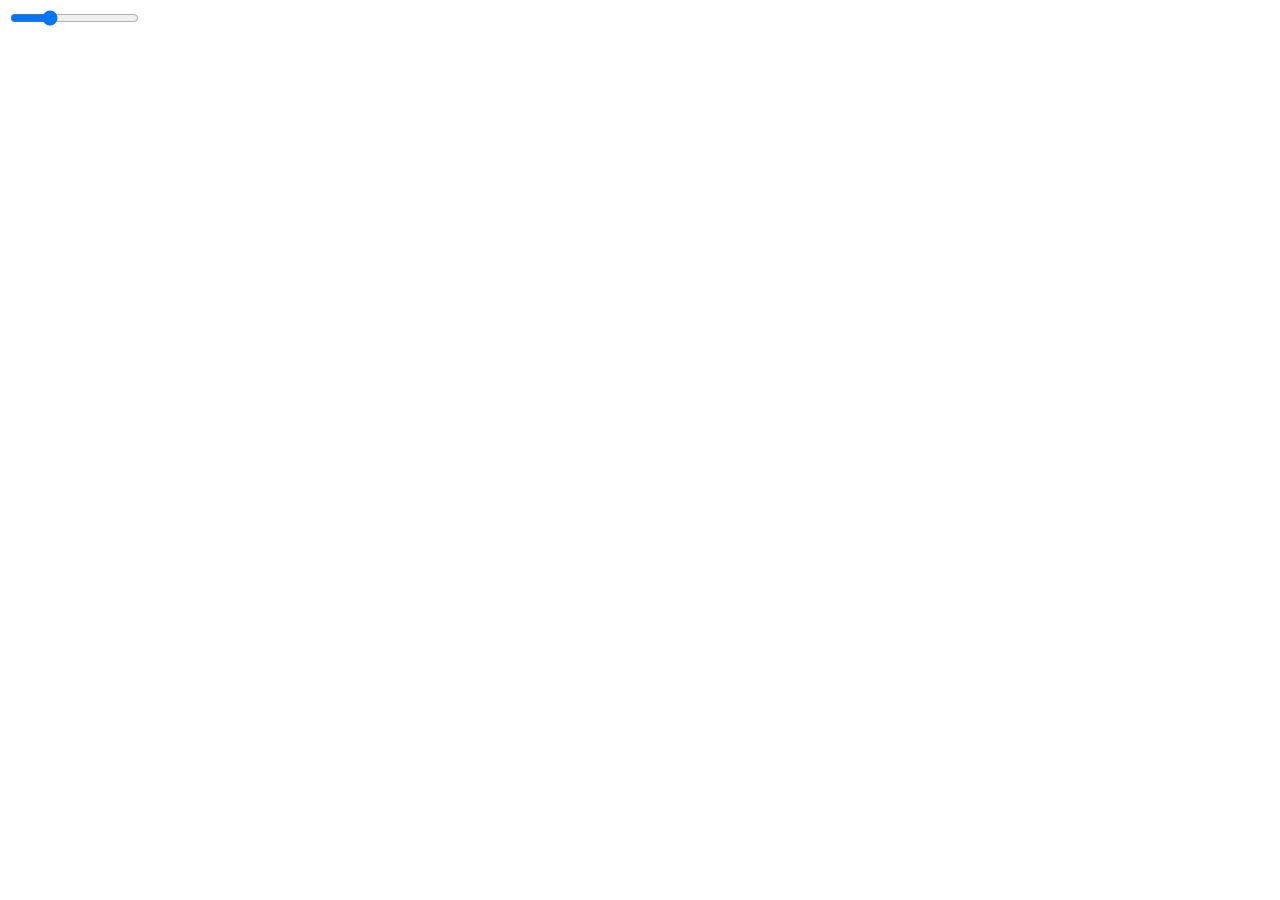
==== music.html @ 8990a9aa "standalone page for testing music" ====
<html>
  <head>
  </head>
  <body>
    <script src="Tone.js"></script>
    <script src="tetrisSong.js"></script>
    <script src="script.js"></script>
    <input id="tempoSlider"
        type="range"
        min="10"
        max="400"
        value="120"
        oninput="Tone.Transport.bpm.value = parseInt(tempoSlider.value); console.log('bpm', tempoSlider.value)">
  </body>
</html>
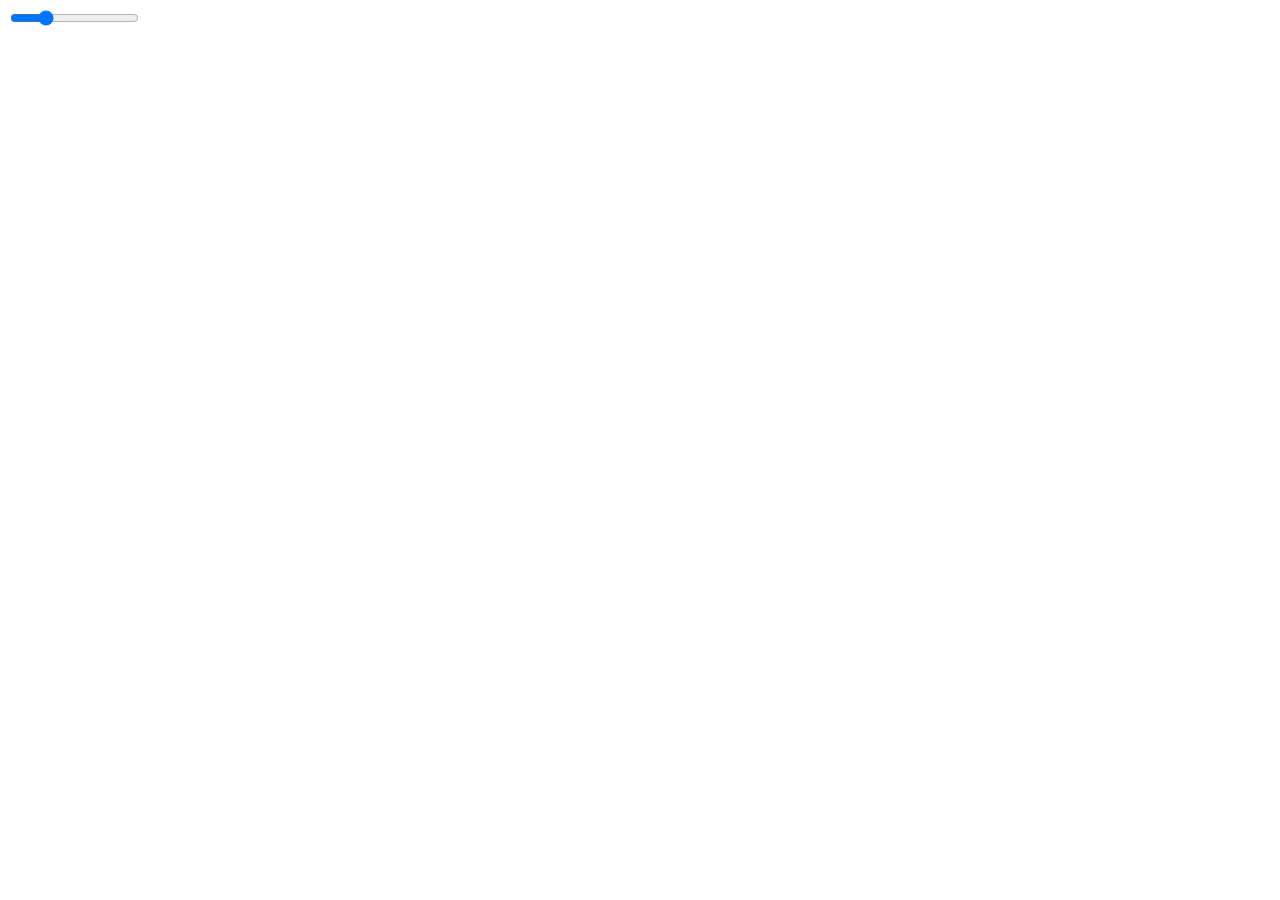
==== commit d5179655: "crossfade between themes" ====
--- a/music.html
+++ b/music.html
@@ -7,9 +7,12 @@
     <script src="script.js"></script>
     <input id="tempoSlider"
         type="range"
-        min="10"
-        max="400"
+        min="60"
+        max="300"
         value="120"
-        oninput="Tone.Transport.bpm.value = parseInt(tempoSlider.value); console.log('bpm', tempoSlider.value)">
+        oninput="setBPM(tempoSlider.value); display.innerHTML = tempoSlider.value">
+    <span id="display"></span>
+    <script>tempoSlider.oninput()</script>
+    <!-- 290 is full tetris speed -->
   </body>
 </html>
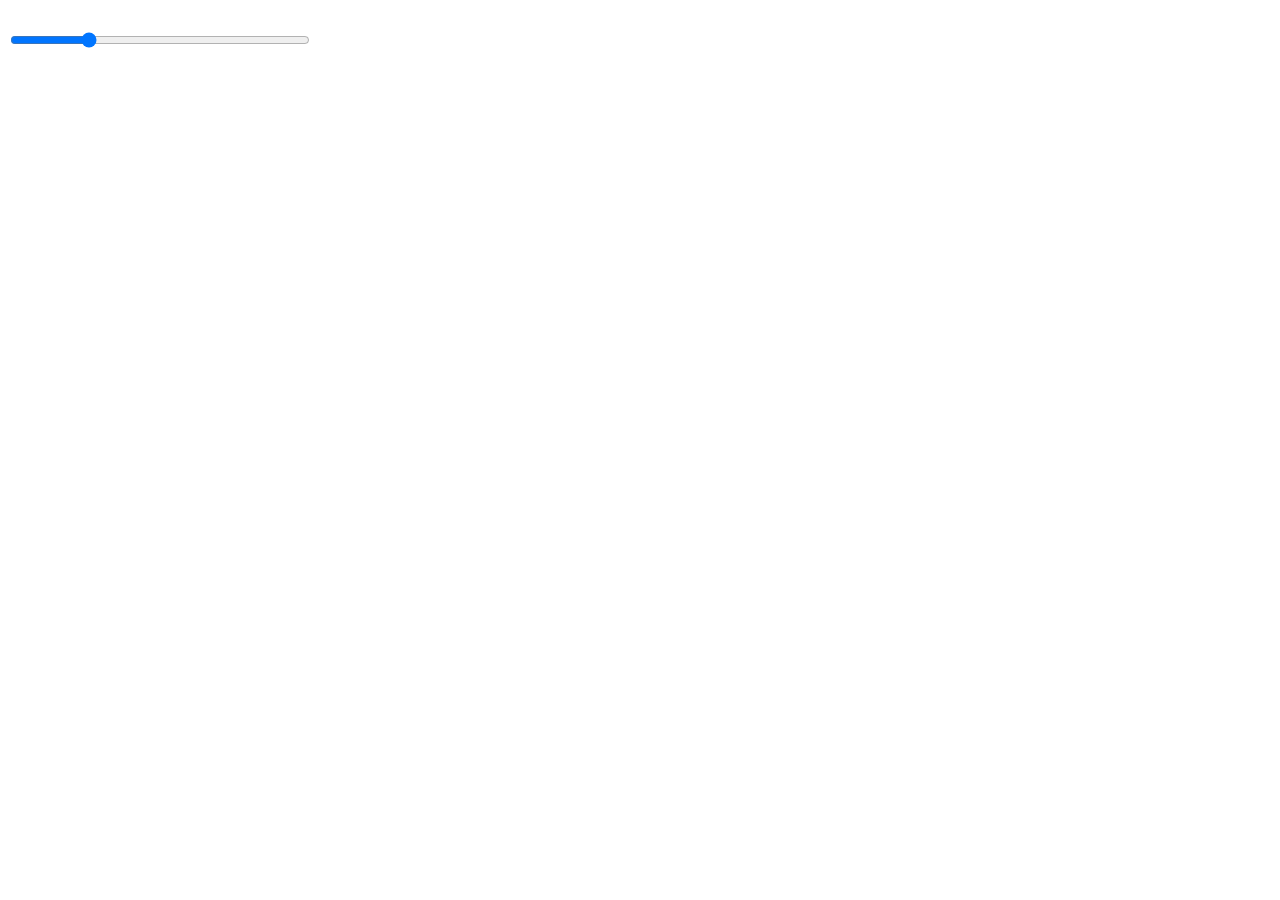
==== commit 55c4e15e: "also deploy music.html" ====
--- a/music.html
+++ b/music.html
@@ -1,18 +1,57 @@
 <html>
   <head>
+    <style>
+      input[type='range'] {
+        height:60px;
+        width:300px;
+      }
+      body{
+        font-size: 3em;
+      }
+    </style>
   </head>
   <body>
     <script src="Tone.js"></script>
     <script src="tetrisSong.js"></script>
     <script src="script.js"></script>
+    <div id="ios-touch-to-start" hidden="true" onclick="go()">
+      <div>
+        Touch to start<br>
+        (warning: sound)
+      </div>
+    </div>
     <input id="tempoSlider"
         type="range"
         min="60"
         max="300"
         value="120"
         oninput="setBPM(tempoSlider.value); display.innerHTML = tempoSlider.value">
+    <br>
     <span id="display"></span>
-    <script>tempoSlider.oninput()</script>
+    <script>
+    function userInitiatedWebAudio(){
+      var osc = Tone.Transport.context.createOscillator()
+      osc.frequency.value = 1;
+      osc.connect(Tone.Transport.context.destination);
+      osc.start(0.01);
+      osc.stop(0.1);
+    }
+
+    function go(){
+      document.getElementById('ios-touch-to-start').hidden = true;
+      userInitiatedWebAudio();
+      playTetrisSong();
+      tempoSlider.oninput()
+    }
+
+    var iOS = !!navigator.platform && /iPad|iPhone|iPod/.test(navigator.platform);
+    if (iOS){
+      document.getElementById('ios-touch-to-start').hidden = false;
+    } else {
+      playTetrisSong();
+      tempoSlider.oninput()
+    }
+    </script>
     <!-- 290 is full tetris speed -->
   </body>
 </html>
